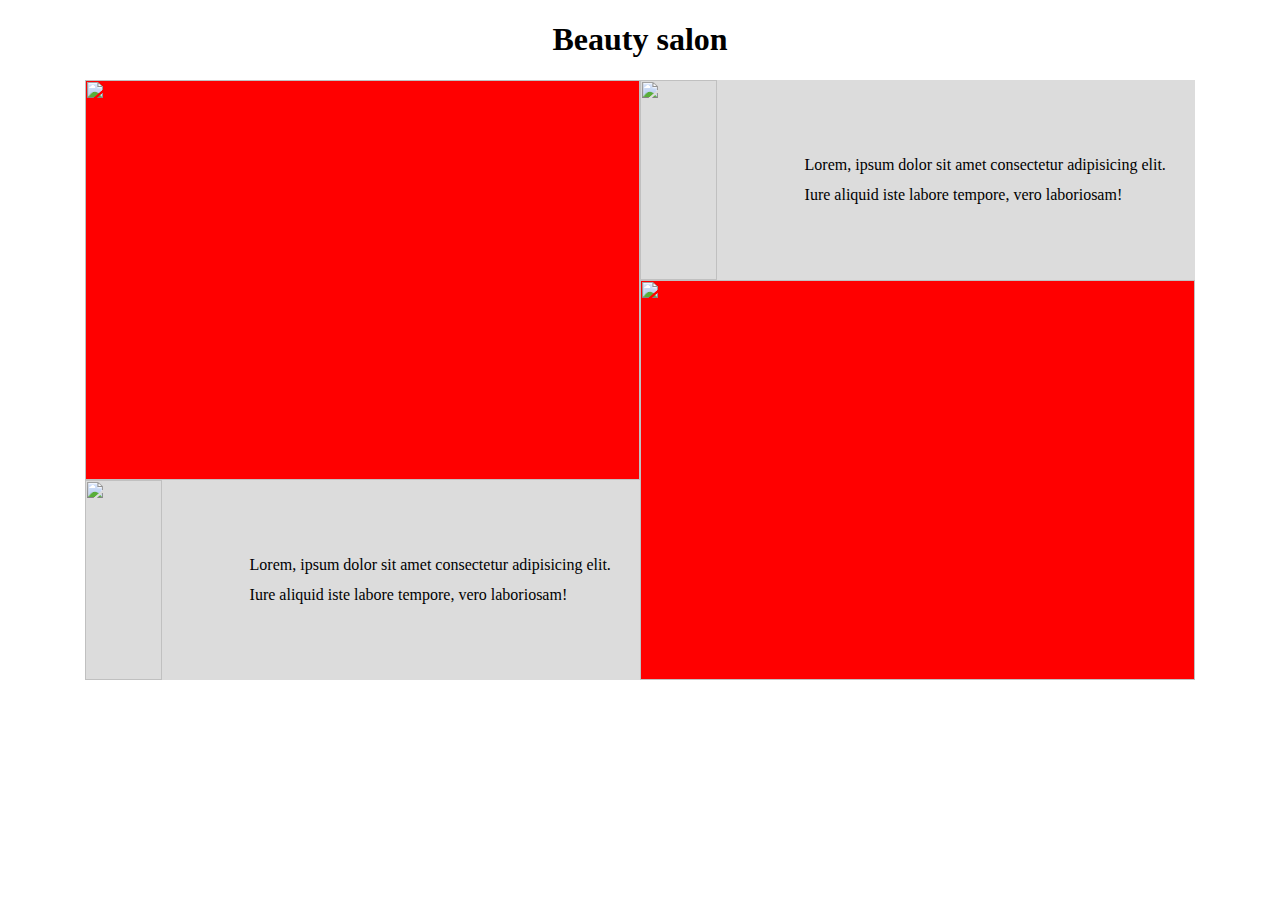
==== project/index.html @ 2179c2a4 "done" ====
<!DOCTYPE html>
<html lang="en">
  <head>
    <meta charset="UTF-8" />
    <meta http-equiv="X-UA-Compatible" content="IE=edge" />
    <meta name="viewport" content="width=device-width, initial-scale=1.0" />
    <title>Project</title>
    <link rel="stylesheet" href="./css/style.css" />
  </head>
  <body>
    <main class="site-main">
      <div class="container">
        <center>
          <h1 class="project-title">Beauty salon</h1>
        </center>
        <div class="wrapper">
          <div class="start">
            <div class="top">
              <img
                src="https://cdn.wynnresorts.com/q_auto,f_auto/Wynn%20Las%20Vegas/Experiences/Salons/salon-at-wynn-828x466?h=466&iar=0&w=828"
                alt=""
                width="100%"
                height="100%"
              />
            </div>
            <div class="bottom">
              <img
                src="https://www.startupdonut.co.uk/sites/default/files/production%20image/beautysalon.jpg"
                alt=""
                width="50%"
                height="100%"
              />
              <p>
                Lorem, ipsum dolor sit amet consectetur adipisicing elit. Iure
                aliquid iste labore tempore, vero laboriosam!
              </p>
            </div>
          </div>
          <div class="end">
            <div class="bottom">
              <img
                src="https://www.startupdonut.co.uk/sites/default/files/production%20image/beautysalon.jpg"
                alt=""
                width="50%"
                height="100%"
              />
              <p>
                Lorem, ipsum dolor sit amet consectetur adipisicing elit. Iure
                aliquid iste labore tempore, vero laboriosam!
              </p>
            </div>
            <div class="top">
              <img
                src="https://cdn.wynnresorts.com/q_auto,f_auto/Wynn%20Las%20Vegas/Experiences/Salons/salon-at-wynn-828x466?h=466&iar=0&w=828"
                alt=""
                width="100%"
                height="100%"
              />
            </div>
          </div>
        </div>
      </div>
    </main>
  </body>
</html>
---- project/css/style.css ----
* {
  box-sizing: border-box;
}

body {
  margin: 0;
  padding: 0;
}

.site-main {
  background-color: #fff;
}
.container {
  width: 1110px;
  height: 600px;
  margin: 0 auto;
}

.wrapper{
    display: flex;
    background-color: crimson;
    width: 100%;
    height: 100%;
}

.start{
    display: flex;
    flex-direction: column;
    background-color: darkgreen;
    width: 100%;
    height: 100%;
    flex: 1;
}

.end{
    display: flex;
    flex-direction: column;
    flex: 1;
    background-color:darkslateblue; 
    width: 100%;
    height: 100%;
}

.top{
    background-color: rgb(255, 0, 0);
    flex: 2;
}
.bottom{
    display: flex;
    align-items: center;
    background-color: gainsboro;
    flex: 1;
}

p{
    padding: 10px;
    line-height: 30px;
}
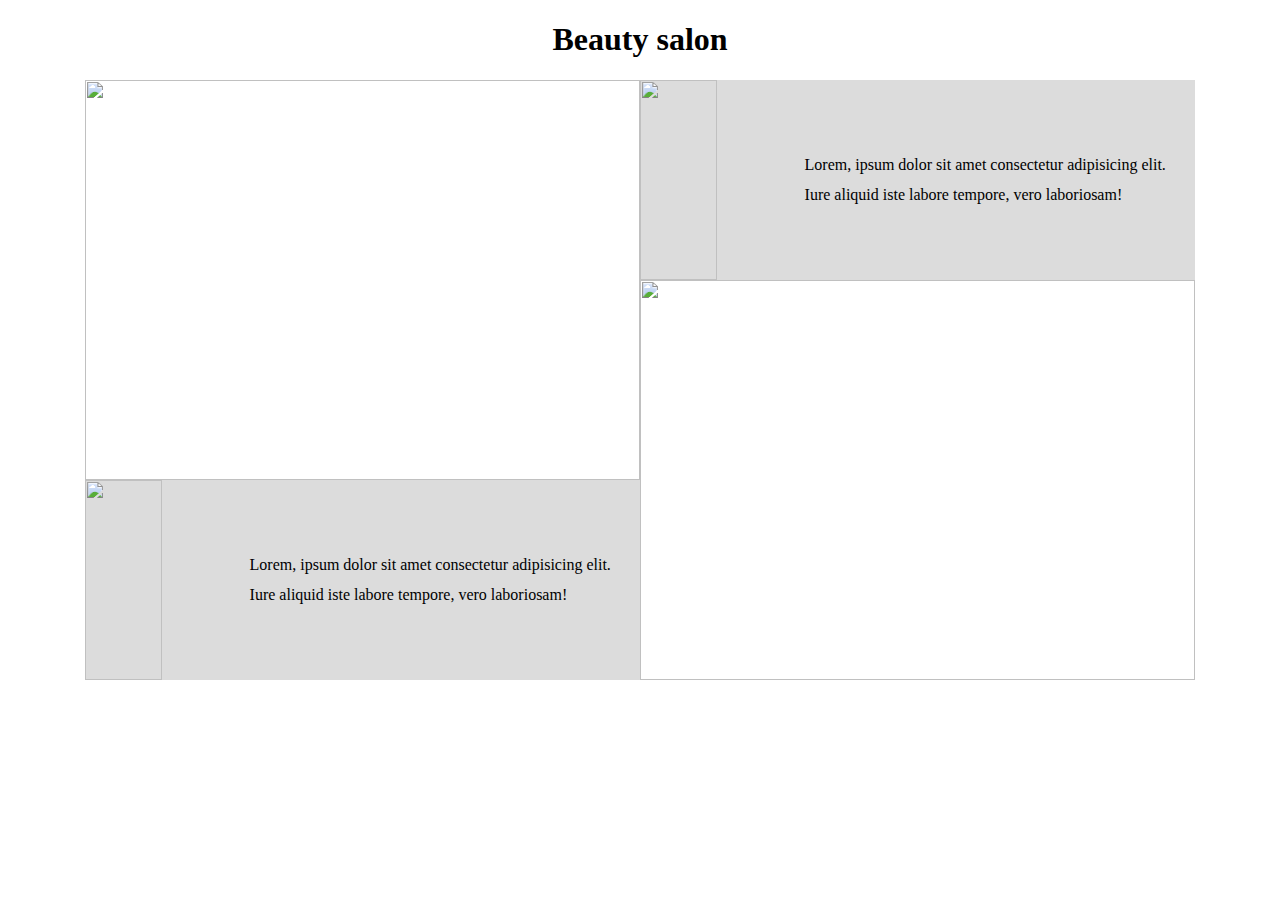
==== commit 4c3b8454: "transform add" ====
--- a/project/index.html
+++ b/project/index.html
@@ -25,6 +25,7 @@
             </div>
             <div class="bottom">
               <img
+                class="online-img"
                 src="https://www.startupdonut.co.uk/sites/default/files/production%20image/beautysalon.jpg"
                 alt=""
                 width="50%"
@@ -39,6 +40,7 @@
           <div class="end">
             <div class="bottom">
               <img
+                class="online-img"
                 src="https://www.startupdonut.co.uk/sites/default/files/production%20image/beautysalon.jpg"
                 alt=""
                 width="50%"
--- a/project/css/style.css
+++ b/project/css/style.css
@@ -16,44 +16,55 @@
   margin: 0 auto;
 }
 
-.wrapper{
-    display: flex;
-    background-color: crimson;
-    width: 100%;
-    height: 100%;
+.wrapper {
+  display: flex;
+  width: 100%;
+  height: 100%;
+  overflow: hidden;
 }
 
-.start{
-    display: flex;
-    flex-direction: column;
-    background-color: darkgreen;
-    width: 100%;
-    height: 100%;
-    flex: 1;
+.start {
+  position: relative;
+  overflow: hidden;
+  display: flex;
+  flex-direction: column;
+  width: 100%;
+  height: 100%;
+  flex: 1;
 }
 
-.end{
-    display: flex;
-    flex-direction: column;
-    flex: 1;
-    background-color:darkslateblue; 
-    width: 100%;
-    height: 100%;
+.end {
+  position: relative;
+  display: flex;
+  overflow: hidden;
+  flex-direction: column;
+  flex: 1;
+  width: 100%;
+  height: 100%;
 }
 
-.top{
-    background-color: rgb(255, 0, 0);
-    flex: 2;
+.top {
+  position: relative;
+  flex: 2;
+  transition: transform 0.8s ease;
+  overflow: hidden;
 }
-.bottom{
-    display: flex;
-    align-items: center;
-    background-color: gainsboro;
-    flex: 1;
+.top:hover {
+  transform: scale(1.1);
+  transition: transform 0.8s ease;
+}
+.online-img:hover {
+  transform: scale(1.1);
+  transition: transform 0.8s ease;
+}
+.bottom {
+  display: flex;
+  align-items: center;
+  background-color: gainsboro;
+  flex: 1;
 }
 
-p{
-    padding: 10px;
-    line-height: 30px;
+p {
+  padding: 10px;
+  line-height: 30px;
 }
-
